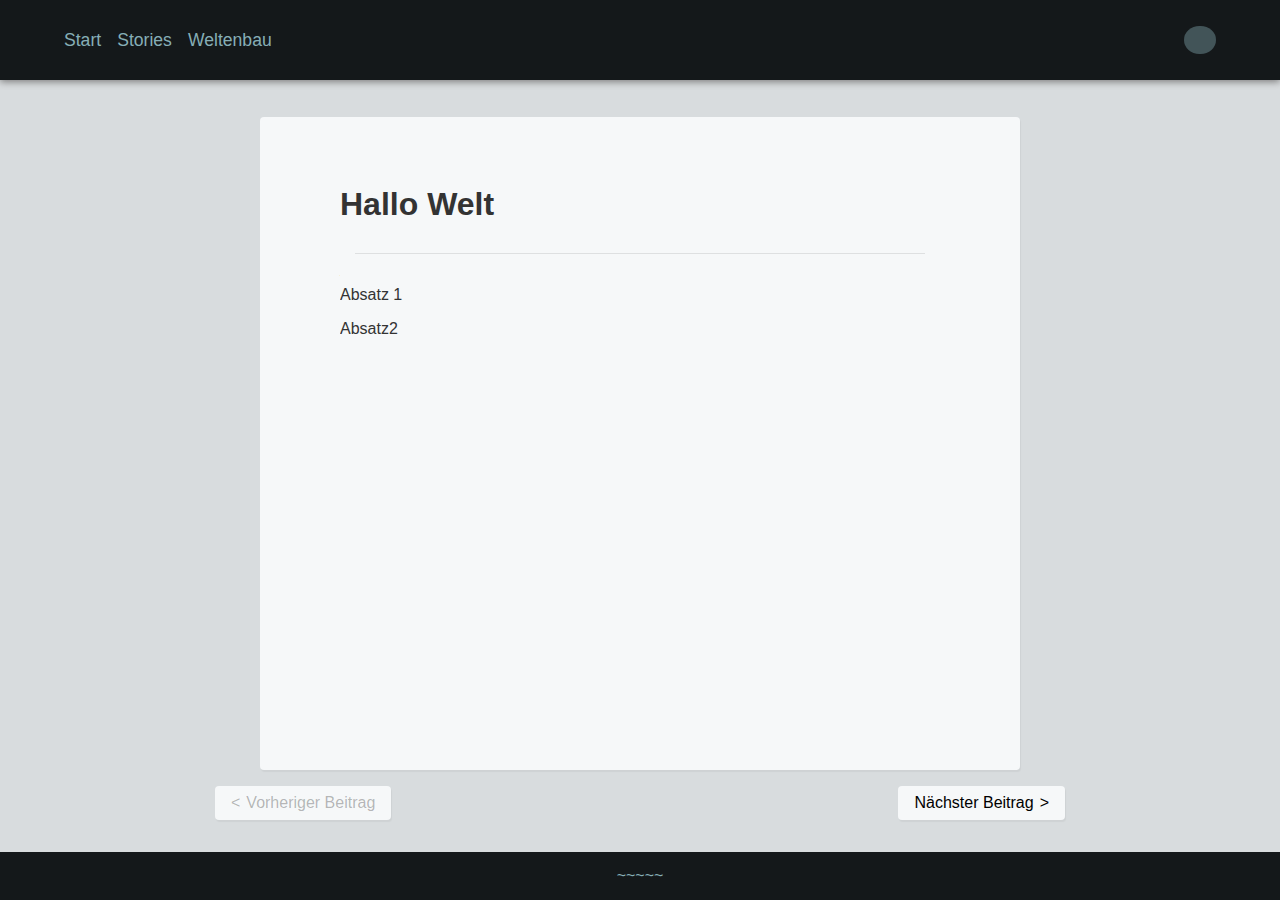
==== stories.html @ 19e5e827 "add new pages and restructure js" ====
<!DOCTYPE html>
<html lang="de">
  <head>
    <meta charset="UTF-8" />
    <meta name="viewport" content="width=device-width, initial-scale=1.0" />
    <meta name="color-scheme" content="light dark" />
    <link rel="stylesheet" href="./styles.css" />
    <!-- <script  defer src="./posts.js"></script> -->
    <script defer type="module" src="./js/stories.js"></script>
    <script defer type="module" src="./script.js"></script>
    <title>Stories</title>
  </head>
  <body>
    <div id="colorsDialog" popover>
      <div class="color-settings">
        <div>
          <label for="sliderBase">Hintergrundfarbe</label>
          <input type="range" value="200" step="1.0" name="" min="0" max="360" id="sliderBase" />
        </div>
        <div>
          <label for="sliderHighlight">Highlightfarbe</label>
          <input type="range" value="190" step="1.0" name="" min="0" max="360" id="sliderHighlight" />
        </div>
        <button popovertarget="colorsDialog" popovertargetaction="hide">Schließen</button>
      </div>
    </div>

    <header id="index-header" w3-include-html="./shared/header.html"></header>
    <main>
      <div class="content-container">
        <h1 id="postTitle">Hallo Content</h1>
        <hr />
        <div id="postContent">text will be rendered here.</div>
      </div>

      <div class="arrow-container">
        <button id="previousPost" name="vorheriger Beitrag" title="vorheriger Beitrag" class="previous">
          <span>< </span><span>Vorheriger Beitrag</span>
        </button>
        <button id="nextPost" name="nächster Beitrag" title="nächster Beitrag" class="next">
          <span>Nächster Beitrag</span> <span> ></span>
        </button>
      </div>
    </main>

    <footer id="index-header" w3-include-html="./shared/footer.html"></footer>
  </body>
</html>
---- styles.css ----
* {
  box-sizing: border-box;
}

:root {
  scroll-behavior: smooth;
  --base-color: 200;
  --base-color2: 190;
  font-size: 16px;
}

@media (prefers-color-scheme: dark) {
  :root {
    --background-color: hsl(var(--base-color), 8%, 12%);
    --header-bg: hsl(var(--base-color), 13%, 8%);
    --main-color: hsl(var(--base-color), 15%, 18%);
    --highlight-color: hsl(var(--base-color2), 25%, 49%);
    --font-color: hsl(0, 0%, 78%);
  }
}

@media (prefers-color-scheme: light) {
  :root {
    --background-color: hsl(var(--base-color), 8%, 86%);
    --header-bg: hsl(var(--base-color), 13%, 9%);
    --main-color: hsl(var(--base-color), 24%, 97%);
    --highlight-color: hsl(var(--base-color2), 25%, 62%);
    --font-color: hsl(0, 0%, 20%);
  }
}

body {
  margin: 0;
  font-family: "Lucida Sans", "Lucida Sans Regular", "Lucida Grande", "Lucida Sans Unicode", Geneva, Verdana, sans-serif;
  display: flex;
  flex-direction: column;
  background-color: var(--background-color);
  min-height: 100vh;
  color: var(--font-color);
  font-size: 16px;
}

header {
  min-height: fit-content;
  height: 5rem;
  background-color: var(--header-bg);
  box-shadow: 0 2px 7px grey;
  padding: 0rem 4rem;
  color: var(--highlight-color);
  display: flex;
  justify-content: space-between;
  align-items: center;
  nav {
    display: flex;
    justify-content: flex-start;
    align-items: center;
    gap: 1rem;
  }
  .color-btn {
    height: 1.8rem;
    width: 1rem;
    border-radius: 50%;
    background-color: var(--highlight-color);
    filter: opacity(0.4);
    &:hover {
      filter: opacity(0.6);
    }
  }
}

main {
  display: flex;
  flex-direction: column;
  align-items: center;
  flex: 1;
  margin-top: 5px;
  padding: 2rem 0;
}

footer {
  height: 3rem;
  /* background-color: hsl(180, 13%, 8%); */
  background-color: var(--header-bg);
  display: flex;
  align-items: center;
  justify-content: center;
  color: var(--highlight-color);
}

.colors-dialog {
  /* position: absolute;
  top: 30%; */
  width: 50%;
  max-width: 600px;
  display: flex;
  flex-direction: column;
  gap: 16px;
  border-radius: 8px;
  border: none;
  box-shadow: 1px 0px 3px 1px rgba(128, 128, 128, 0.1);
  padding: 3rem;
  color: var(--font-color);
}

div[popover] {
  position: absolute;
  top: -50%;
  max-width: 600px;
  border-radius: 8px;
  border: none;
  box-shadow: 1px 0px 3px 1px rgba(128, 128, 128, 0.1);
  color: var(--font-color);
}

.color-settings {
  display: flex;
  flex-direction: column;
  align-items: center;
  justify-content: space-evenly;
  gap: 16px;
  height: 200px;
  width: 200px;
  > div {
    display: flex;
    flex-direction: column;
    align-items: center;
    gap: 1rem;
  }
}

input[range] {
  -webkit-appearance: none;
  appearance: none;
  background: transparent;
  background: var(--background-color);
  cursor: pointer;
}

/******** Chrome, Safari, Opera and Edge Chromium styles ********/
/* slider track */
input[type="range"]::-webkit-slider-runnable-track {
  background-color: #add8e6;
  border-radius: 0.5rem;
  height: 0.5rem;
}

/* slider thumb */
input[type="range"]::-webkit-slider-thumb {
  -webkit-appearance: none; /* Override default look */
  appearance: none;
  margin-top: -8px; /* Centers thumb on the track */
  background-color: #808080;
  border-radius: 0.5rem;
  height: 1.5rem;
  width: 1.5rem;
}

/*********** Firefox styles ***********/
/* slider track */
input[type="range"]::-moz-range-track {
  background-color: var(--font-color);
  border-radius: 0.5rem;
  height: 0.5rem;
}

/* slider thumb */
input[type="range"]::-moz-range-thumb {
  background-color: var(--highlight-color);
  /* border: 1px solid var(--background-color); */
  border: none;
  border-radius: 20%;
  height: 2rem;
  width: 1.5rem;
}

a {
  color: var(--highlight-color);
  text-decoration: none;
  font-size: 1.1rem;
}

button {
  border: none;
  border-radius: 4px;
  padding: 0.5rem 1rem;
  cursor: pointer;
  &:hover {
    filter: brightness(1.2);
    scale: 1.05;
  }
}

button[disabled] {
  cursor: default;
  &:hover {
    filter: none;
    scale: none;
  }
}

.content-container {
  background-color: var(--main-color);
  display: flex;
  flex-direction: column;
  flex: 1;
  max-width: 760px;
  padding: 3rem 5rem;
  width: 80%;
  border-radius: 0.25rem;
  box-shadow: 1px 2px 1px rgba(128, 128, 128, 0.1);

  hr {
    width: 95%;
    border: none;
    border-top: 1px solid rgba(128, 128, 128, 0.2);
    margin-bottom: 1rem;
  }
}

.arrow-container {
  margin-top: 1rem;
  display: flex;
  justify-content: space-between;
  width: 82%;
  max-width: 850px;
  gap: 1rem;

  button {
    font-size: 1rem;
    background-color: var(--main-color);
    box-shadow: 1px 2px 1px rgba(128, 128, 128, 0.1);
    display: flex;
    align-items: center;
    justify-content: center;
    gap: 6px;
  }
}

@media (max-width: 720px) {
  .content-container {
    width: 90%;
    padding: 3rem 3rem;
  }

  header {
    padding: 0 3rem;
  }
}

@media (max-width: 600px) {
  body {
    font-size: 15px;
  }

  header {
    padding: 0 2rem;
  }

  .content-container {
    width: 90%;
    padding: 3rem 2rem;
  }
}

@media (max-width: 440px) {
  body {
    font-size: 14px;
  }

  header {
    padding: 0 1.5rem;
  }

  .content-container {
    width: 95%;
    padding: 1rem 1.5rem;
  }

  .arrow-container {
    flex-direction: column;
    button {
      padding: 1rem;
      /* font-size: 14px; */
    }
  }
}
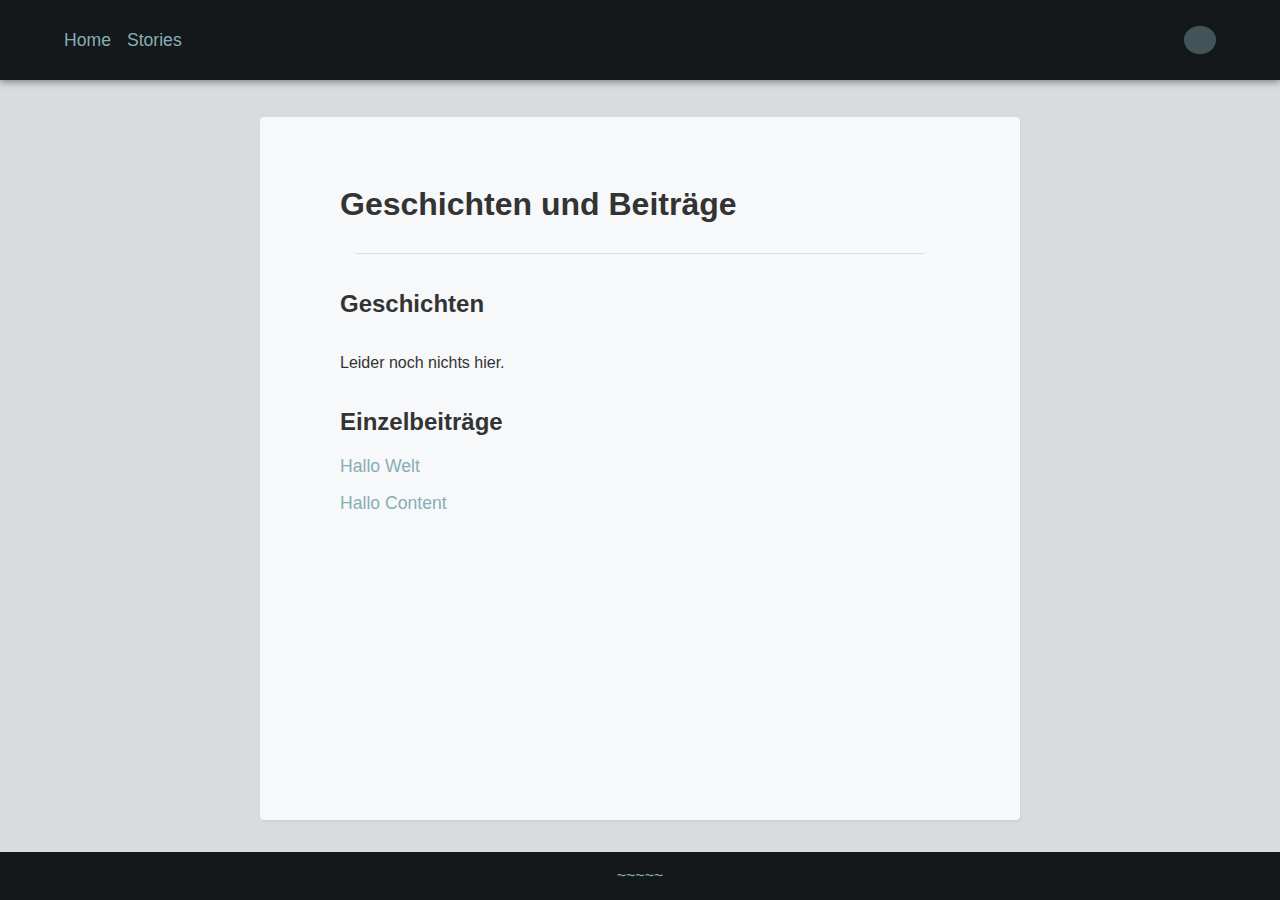
==== commit 17632db7: "add overview and links for story-posts" ====
--- a/stories.html
+++ b/stories.html
@@ -4,42 +4,28 @@
     <meta charset="UTF-8" />
     <meta name="viewport" content="width=device-width, initial-scale=1.0" />
     <meta name="color-scheme" content="light dark" />
+    <meta name="robots" content="noindex nofollow">
     <link rel="stylesheet" href="./styles.css" />
-    <!-- <script  defer src="./posts.js"></script> -->
-    <script defer type="module" src="./js/stories.js"></script>
-    <script defer type="module" src="./script.js"></script>
-    <title>Stories</title>
+    <script defer src="./js/posts.js"></script>
+    <script defer src="./script.js"></script>
+    <script defer src="./js/stories.js"></script>
+    <title>Start</title>
   </head>
   <body>
-    <div id="colorsDialog" popover>
-      <div class="color-settings">
-        <div>
-          <label for="sliderBase">Hintergrundfarbe</label>
-          <input type="range" value="200" step="1.0" name="" min="0" max="360" id="sliderBase" />
-        </div>
-        <div>
-          <label for="sliderHighlight">Highlightfarbe</label>
-          <input type="range" value="190" step="1.0" name="" min="0" max="360" id="sliderHighlight" />
-        </div>
-        <button popovertarget="colorsDialog" popovertargetaction="hide">Schließen</button>
-      </div>
-    </div>
-
     <header id="index-header" w3-include-html="./shared/header.html"></header>
     <main>
       <div class="content-container">
-        <h1 id="postTitle">Hallo Content</h1>
+    
+        <h1 id="postTitle">Geschichten und Beiträge</h1>
         <hr />
-        <div id="postContent">text will be rendered here.</div>
-      </div>
-
-      <div class="arrow-container">
-        <button id="previousPost" name="vorheriger Beitrag" title="vorheriger Beitrag" class="previous">
-          <span>< </span><span>Vorheriger Beitrag</span>
-        </button>
-        <button id="nextPost" name="nächster Beitrag" title="nächster Beitrag" class="next">
-          <span>Nächster Beitrag</span> <span> ></span>
-        </button>
+        <h2>Geschichten</h2>
+        <div id="storiesContent" class="stories-content">
+            <p>Leider noch nichts hier.</p>
+        </div>
+        <h2>Einzelbeiträge</h2>
+        <div id="postContent" class="post-content">
+            Inhalt
+        </div>
       </div>
     </main>
 
--- a/styles.css
+++ b/styles.css
@@ -217,6 +217,12 @@
   }
 }
 
+.post-content {
+  display: flex;
+  flex-direction: column;
+  gap: 1rem;
+}
+
 .arrow-container {
   margin-top: 1rem;
   display: flex;
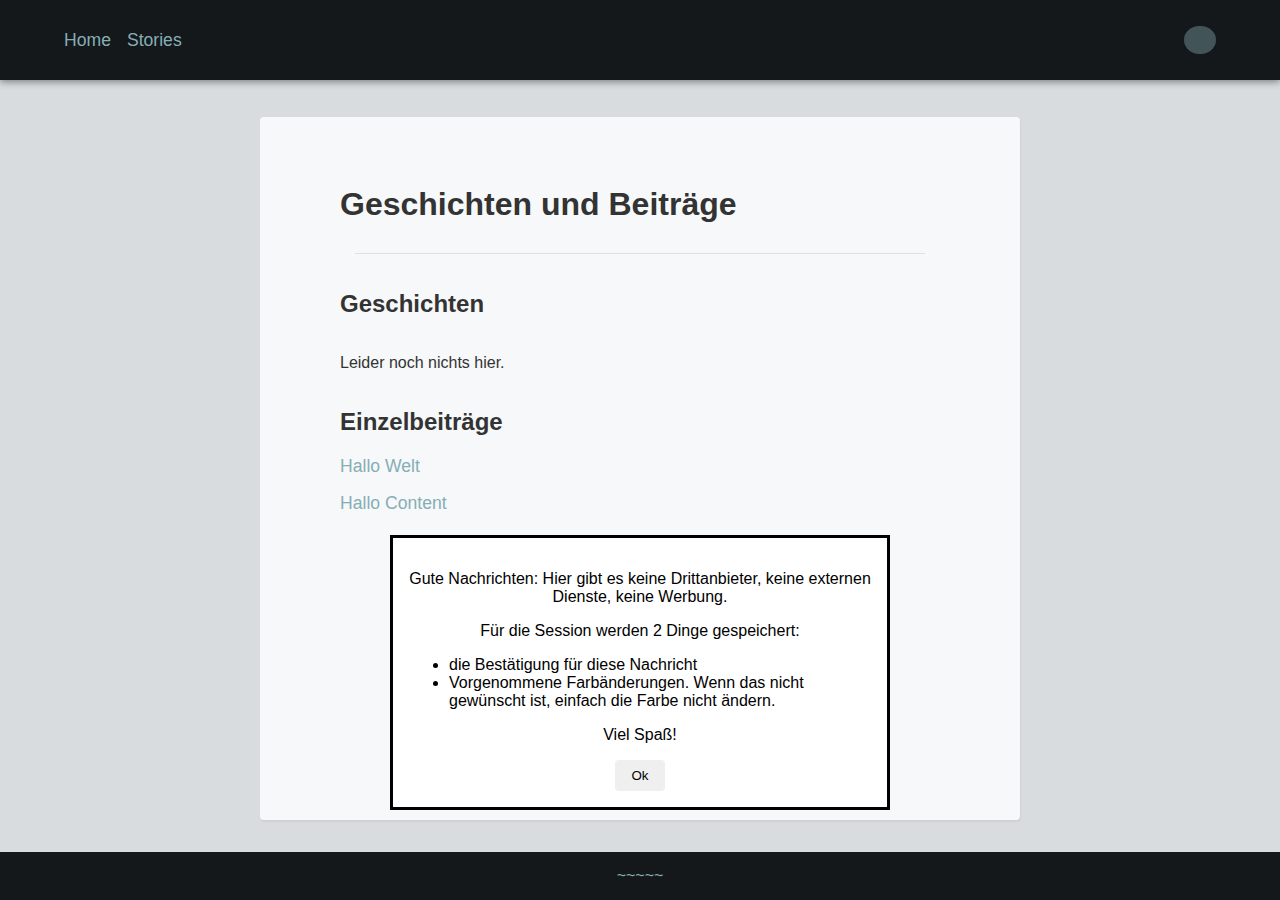
==== commit f49375be: "add cookie for using sessionStorage" ====
--- a/stories.html
+++ b/stories.html
@@ -4,7 +4,7 @@
     <meta charset="UTF-8" />
     <meta name="viewport" content="width=device-width, initial-scale=1.0" />
     <meta name="color-scheme" content="light dark" />
-    <meta name="robots" content="noindex nofollow">
+    <meta name="robots" content="noindex nofollow" />
     <link rel="stylesheet" href="./styles.css" />
     <script defer src="./js/posts.js"></script>
     <script defer src="./script.js"></script>
@@ -13,19 +13,17 @@
   </head>
   <body>
     <header id="index-header" w3-include-html="./shared/header.html"></header>
+    <dialog open id="cookiesInfo" w3-include-html="./shared/cookieInfo.html"></dialog>
     <main>
       <div class="content-container">
-    
         <h1 id="postTitle">Geschichten und Beiträge</h1>
         <hr />
         <h2>Geschichten</h2>
         <div id="storiesContent" class="stories-content">
-            <p>Leider noch nichts hier.</p>
+          <p>Leider noch nichts hier.</p>
         </div>
         <h2>Einzelbeiträge</h2>
-        <div id="postContent" class="post-content">
-            Inhalt
-        </div>
+        <div id="postContent" class="post-content">Inhalt</div>
       </div>
     </main>
 
--- a/styles.css
+++ b/styles.css
@@ -85,6 +85,16 @@
   align-items: center;
   justify-content: center;
   color: var(--highlight-color);
+}
+
+dialog {
+  position: absolute;
+  bottom: 10%;
+  max-width: 500px;
+  text-align: center;
+  ul {
+    text-align: left;
+  }
 }
 
 .colors-dialog {
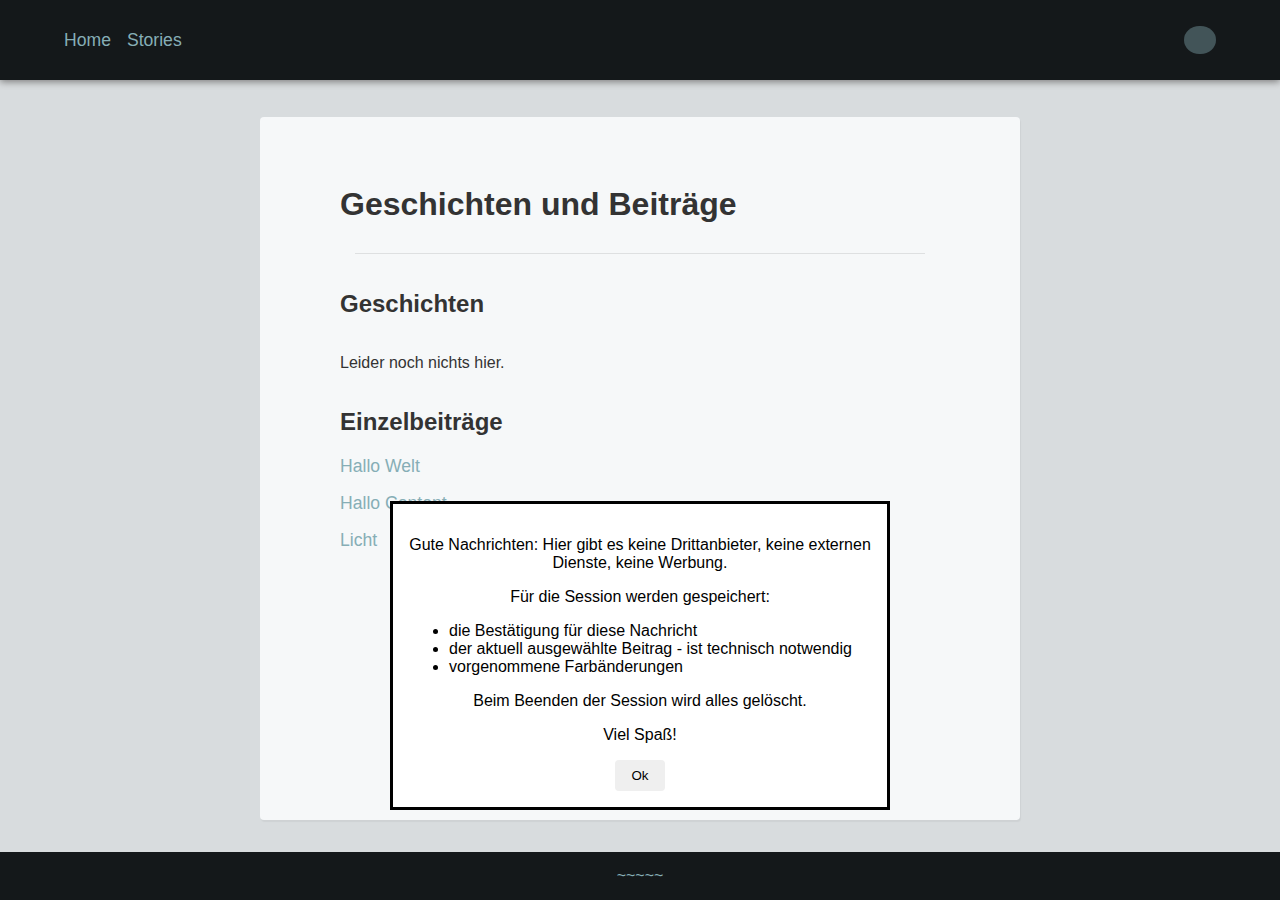
==== commit 561bff85: "restructure posts.js and add first story" ====
--- a/stories.html
+++ b/stories.html
@@ -7,6 +7,7 @@
     <meta name="robots" content="noindex nofollow" />
     <link rel="stylesheet" href="./styles.css" />
     <script defer src="./js/posts.js"></script>
+    <script defer src="./js/storyList.js"></script>
     <script defer src="./script.js"></script>
     <script defer src="./js/stories.js"></script>
     <title>Start</title>
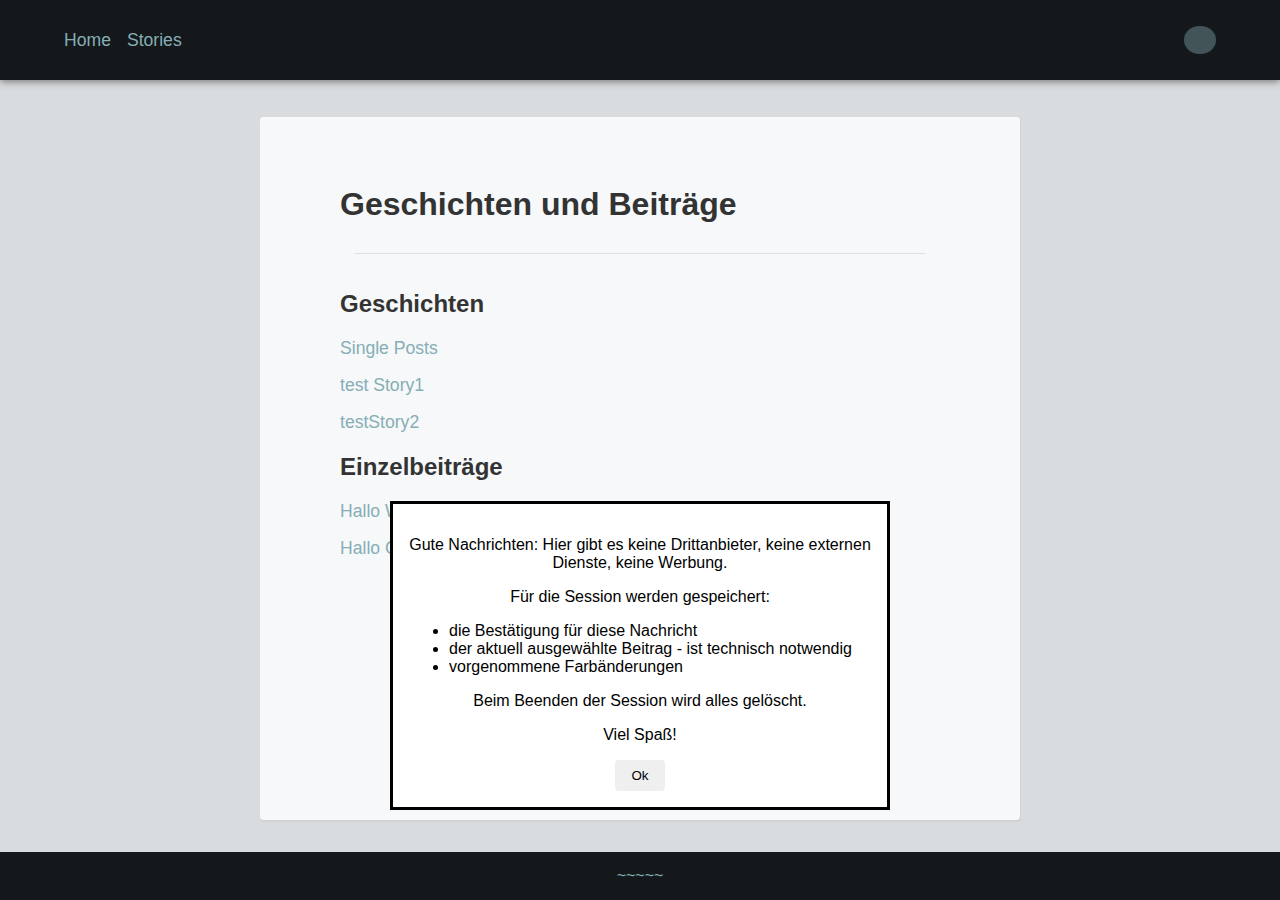
==== commit 847189c5: "add rendering story titles" ====
--- a/stories.html
+++ b/stories.html
@@ -17,14 +17,14 @@
     <dialog open id="cookiesInfo" w3-include-html="./shared/cookieInfo.html"></dialog>
     <main>
       <div class="content-container">
-        <h1 id="postTitle">Geschichten und Beiträge</h1>
+        <h1 >Geschichten und Beiträge</h1>
         <hr />
         <h2>Geschichten</h2>
-        <div id="storiesContent" class="stories-content">
-          <p>Leider noch nichts hier.</p>
+        <div id="storyTitles" class="post-content">
+          <p>loading...</p>
         </div>
         <h2>Einzelbeiträge</h2>
-        <div id="postContent" class="post-content">Inhalt</div>
+        <div id="postTitles" class="post-content">loading</div>
       </div>
     </main>
 
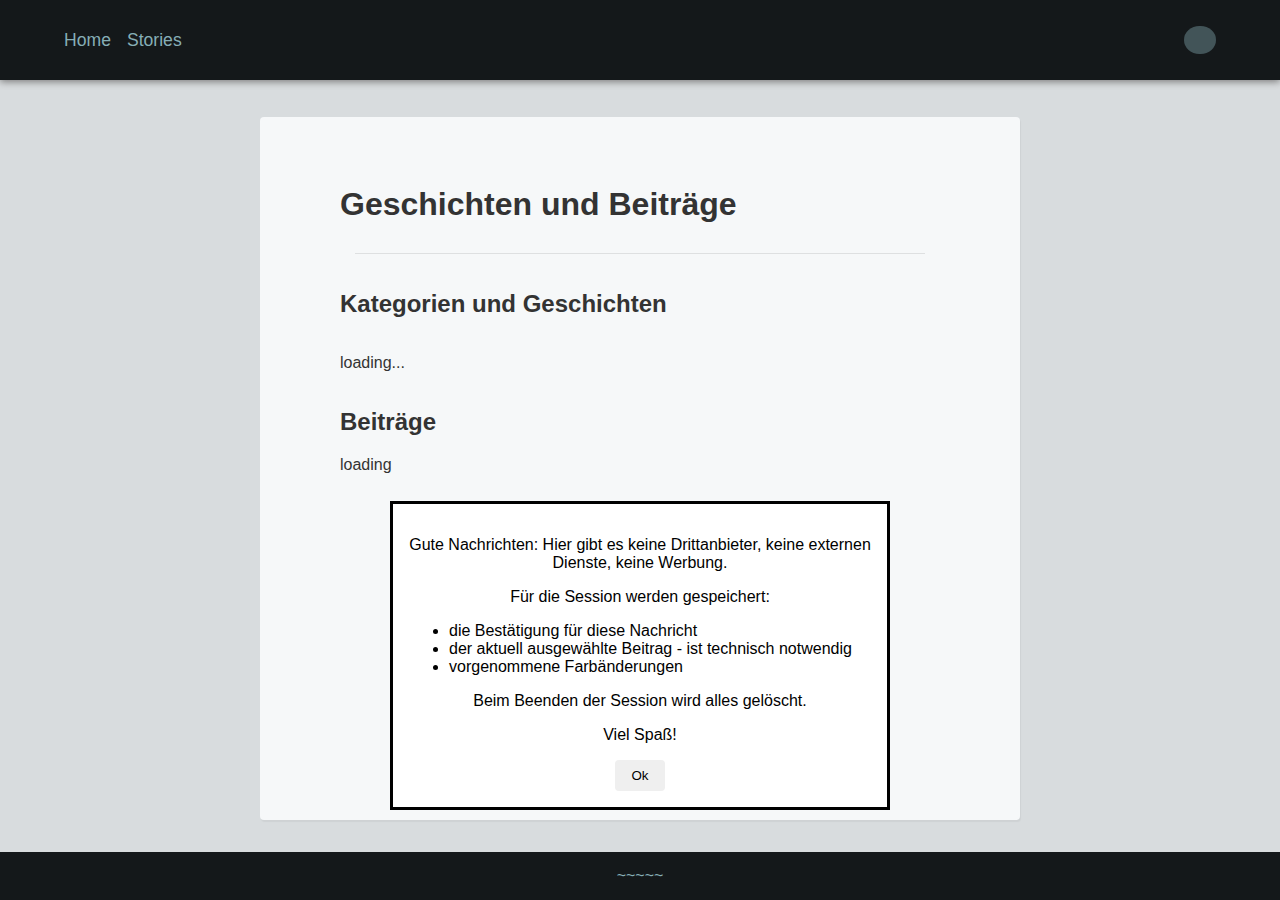
==== commit 90fb901a: "improved scroll behaviour" ====
--- a/stories.html
+++ b/stories.html
@@ -19,11 +19,11 @@
       <div class="content-container">
         <h1 >Geschichten und Beiträge</h1>
         <hr />
-        <h2>Geschichten</h2>
+        <h2>Kategorien und Geschichten</h2>
         <div id="storyTitles" class="post-content">
           <p>loading...</p>
         </div>
-        <h2>Einzelbeiträge</h2>
+        <h2>Beiträge</h2>
         <div id="postTitles" class="post-content">loading</div>
       </div>
     </main>
--- a/styles.css
+++ b/styles.css
@@ -3,7 +3,7 @@
 }
 
 :root {
-  scroll-behavior: smooth;
+  /* scroll-behavior: smooth; */
   --base-color: 200;
   --base-color2: 190;
   font-size: 16px;
@@ -233,6 +233,12 @@
   gap: 1rem;
 }
 
+.chapter-container {
+  h2 {
+    text-align: center;
+  }
+}
+
 .arrow-container {
   margin-top: 1rem;
   display: flex;
